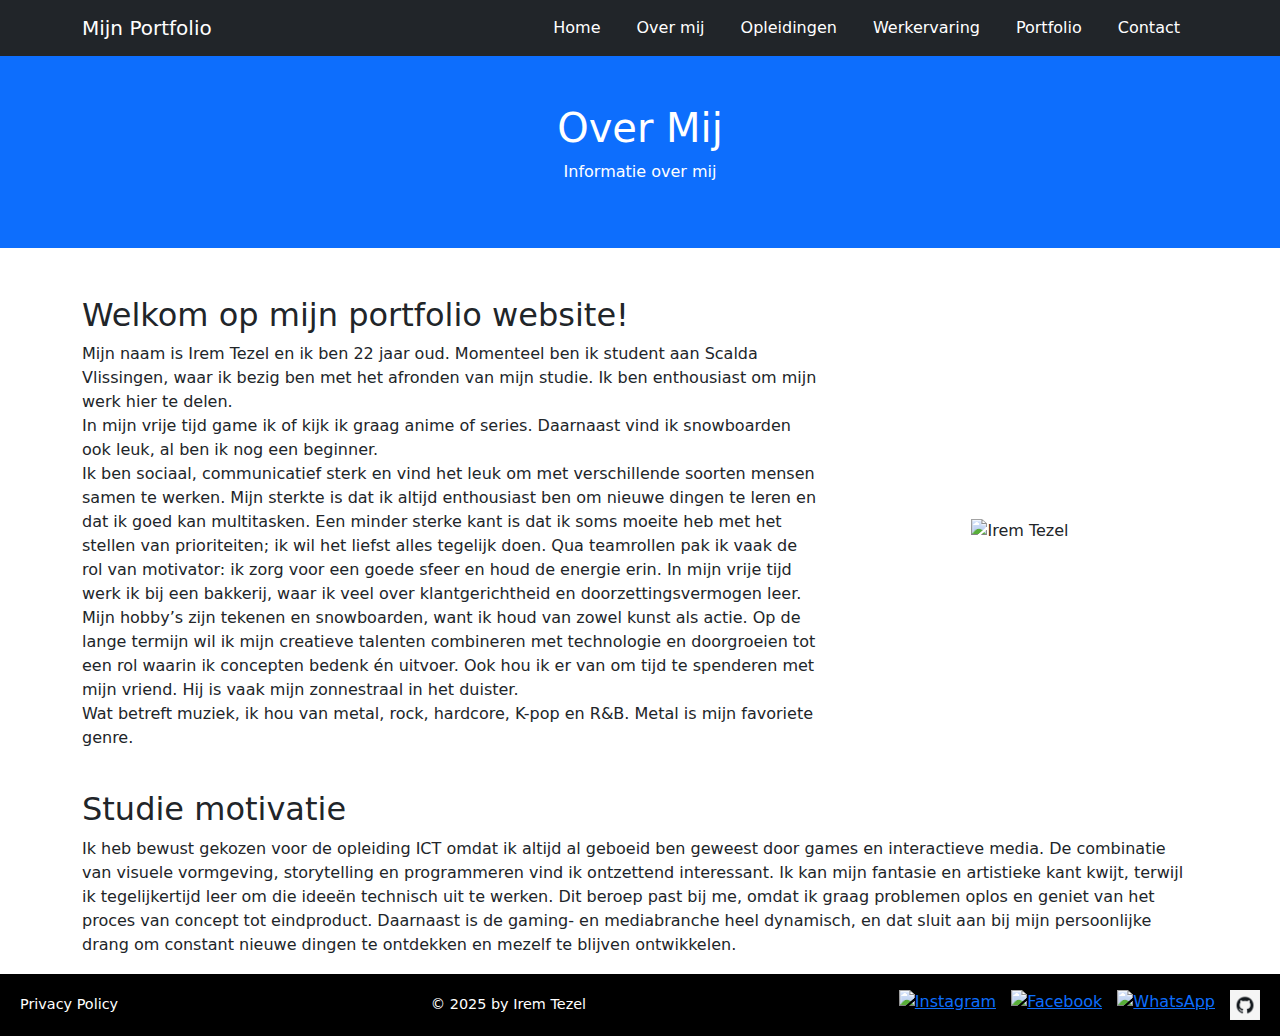
==== about.html @ 6af6325d "Initial commit" ====
<!DOCTYPE html>
<html lang="nl">

<head>
  <meta charset="UTF-8">
  <meta name="viewport" content="width=device-width, initial-scale=1">
  <title>Over Mij</title>
  <link href="https://cdn.jsdelivr.net/npm/bootstrap@5.3.0/dist/css/bootstrap.min.css" rel="stylesheet">
  <link rel="stylesheet" href="css/styles.css">
  <script src="https://cdn.jsdelivr.net/npm/bootstrap@5.3.0/dist/js/bootstrap.bundle.min.js"></script>
</head>

<body>
  <nav class="navbar navbar-expand-lg navbar-dark bg-dark">
    <div class="container">
      <a class="navbar-brand" href="index.html">Mijn Portfolio</a>
      <button class="navbar-toggler" type="button" data-bs-toggle="collapse" data-bs-target="#navbarNav"
        aria-controls="navbarNav" aria-expanded="false" aria-label="Toggle navigation">
        <span class="navbar-toggler-icon"></span>
      </button>
      <div class="collapse navbar-collapse" id="navbarNav">
        <ul class="navbar-nav ms-auto">
          <li class="nav-item"><a class="nav-link" href="index.html">Home</a></li>
          <li class="nav-item"><a class="nav-link active" href="about.html">Over mij</a></li>
          <li class="nav-item"><a class="nav-link" href="opleidingen.html">Opleidingen</a></li>
          <li class="nav-item"><a class="nav-link" href="werkervaring.html">Werkervaring</a></li>
          <li class="nav-item"><a class="nav-link" href="portfolio.html">Portfolio</a></li>
          <li class="nav-item"><a class="nav-link" href="contact.html">Contact</a></li>
        </ul>
      </div>
    </div>
  </nav>

  <header class="bg-primary text-white text-center py-5">
    <div class="container">
      <h1>Over Mij</h1>
      <p>Informatie over mij</p>
    </div>
  </header>

  <div class="container mt-5">
    <!-- Rij met tekst en afbeelding naast elkaar -->
    <div class="row align-items-center">
      <div class="col-md-8">
        <h2>Welkom op mijn portfolio website!</h2>
        <p>
          Mijn naam is Irem Tezel en ik ben 22 jaar oud. Momenteel ben ik student aan Scalda Vlissingen, waar ik bezig
          ben met het afronden van mijn studie. Ik ben enthousiast om mijn werk hier te delen.<br>
          In mijn vrije tijd game ik of kijk ik graag anime of series. Daarnaast vind ik snowboarden ook leuk, al ben ik
          nog een beginner.<br>

          Ik ben sociaal, communicatief sterk en vind het leuk om met verschillende soorten mensen samen te werken. 
          Mijn sterkte is dat ik altijd enthousiast ben om nieuwe dingen te leren en dat ik goed kan multitasken. 
          Een minder sterke kant is dat ik soms moeite heb met het stellen van prioriteiten; ik wil het liefst alles tegelijk doen. 
          Qua teamrollen pak ik vaak de rol van motivator: ik zorg voor een goede sfeer en houd de energie erin. 
          In mijn vrije tijd werk ik bij een bakkerij, waar ik veel over klantgerichtheid en doorzettingsvermogen leer. 
          Mijn hobby’s zijn tekenen en snowboarden, want ik houd van zowel kunst als actie. 
          Op de lange termijn wil ik mijn creatieve talenten combineren met technologie en doorgroeien tot een rol waarin ik concepten bedenk én uitvoer.
          Ook hou ik er van om tijd te spenderen met mijn vriend. Hij is vaak mijn zonnestraal in het duister.<br>
          Wat betreft muziek, ik hou van metal, rock, hardcore, K-pop en R&B. Metal is mijn favoriete genre.
        </p>
      </div>
      <div class="col-md-4 text-center">
        <img src="Assets/WhatsApp Image 2025-02-24 at 09.23.16.jpeg" class="img-fluid" alt="Irem Tezel">
      </div>
    </div>

    <!-- Verder met overige content -->
    <div class="row mt-4">
      <div class="col-md-12">
        <h2>Studie motivatie</h2>
        <p>
          Ik heb bewust gekozen voor de opleiding ICT omdat ik altijd al geboeid ben geweest door games en interactieve media. 
          De combinatie van visuele vormgeving, storytelling en programmeren vind ik ontzettend interessant. 
          Ik kan mijn fantasie en artistieke kant kwijt, terwijl ik tegelijkertijd leer om die ideeën technisch uit te werken. 
          Dit beroep past bij me, omdat ik graag problemen oplos en geniet van het proces van concept tot eindproduct. 
          Daarnaast is de gaming- en mediabranche heel dynamisch, en dat sluit aan bij mijn persoonlijke drang om constant nieuwe dingen te ontdekken en mezelf te blijven ontwikkelen.
        </p>
      </div>
    </div>
  </div>

  <footer class="text-center py-3 d-flex justify-content-between align-items-center">
    <p class="mb-0">Privacy Policy</p>
    <p class="mb-0">&copy; 2025 by Irem Tezel</p>
    <div class="social-icons">
      <a href="https://www.instagram.com/fappyfishy/">
        <img src="Assets/Instagram.png" alt="Instagram" width="30" height="30">
      </a>
      <a href="https://www.facebook.com/profile.php?id=100009525851873">
        <img src="Assets/Facebook_logo_(square).png" alt="Facebook" width="30" height="30">
      </a>
      <a href="https://wa.me/31634052854/">
        <img src="Assets/whatsapp.png" alt="WhatsApp" width="30" height="30">
      </a>
      <a href="https://github.com/FappyFishy">
        <img src="assets/GitHub-Logo.png" alt="Github" width="30" height="30">
      </a>
    </div>
  </footer>
</body>

</html>
---- css/styles.css ----
body, html {
  height: 100%;
  margin: 0;
}

.container {
  flex: 1;
}
/* Navbar customization */
.navbar {
  background-color: #000;
}

.nav-link.active {
  color: #a27fd0; /* Custom active link color */
}

.nav-link {
  color: #ffffff;
  margin: 0 10px;
}

/* Main content styling */
.display-1 {
  font-size: 4rem;
  font-weight: bold;
}

.lead {
  font-size: 1.25rem;
  line-height: 1.5;
}

/* Footer styling */
footer {
  background-color: #000;
  color: #ffffff;
  border-top: 1px solid #ffffff;
  padding: 10px 20px;
}

footer p {
  margin: 0;
  font-size: 0.9rem;
}

.social-icons {
  display: flex;
  gap: 15px;
}

.social-icons a img {
  vertical-align: middle;
}

body {
  display: flex;
  flex-direction: column;
  min-height: 100vh;
}
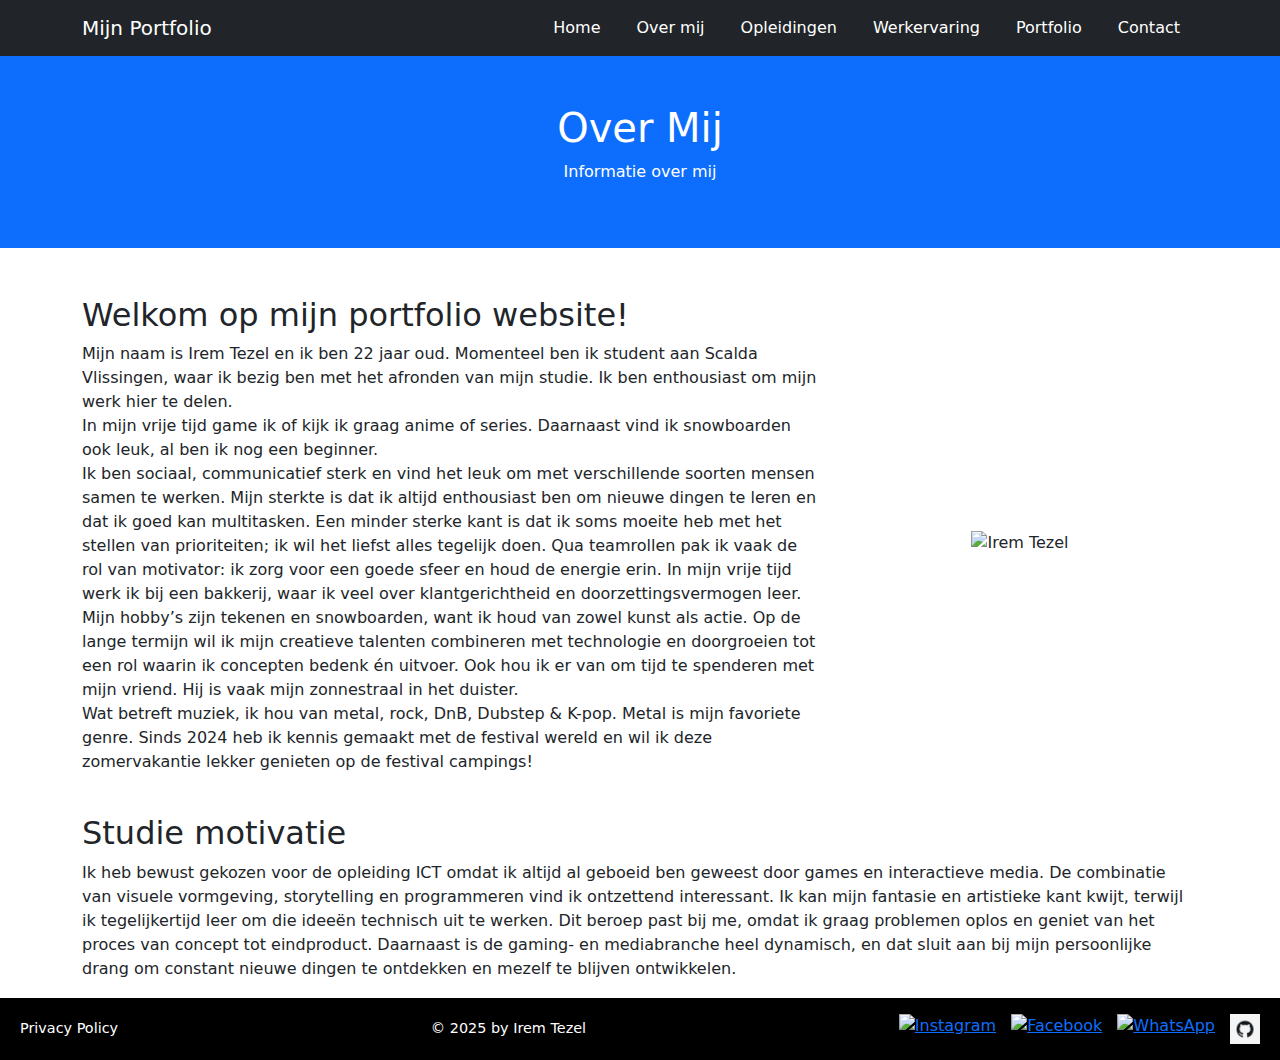
==== commit 6b121176: "added text in about page" ====
--- a/about.html
+++ b/about.html
@@ -57,7 +57,8 @@
           Mijn hobby’s zijn tekenen en snowboarden, want ik houd van zowel kunst als actie. 
           Op de lange termijn wil ik mijn creatieve talenten combineren met technologie en doorgroeien tot een rol waarin ik concepten bedenk én uitvoer.
           Ook hou ik er van om tijd te spenderen met mijn vriend. Hij is vaak mijn zonnestraal in het duister.<br>
-          Wat betreft muziek, ik hou van metal, rock, hardcore, K-pop en R&B. Metal is mijn favoriete genre.
+          Wat betreft muziek, ik hou van metal, rock, DnB, Dubstep & K-pop. Metal is mijn favoriete genre.
+          Sinds 2024 heb ik kennis gemaakt met de festival wereld en wil ik deze zomervakantie lekker genieten op de festival campings!
         </p>
       </div>
       <div class="col-md-4 text-center">
